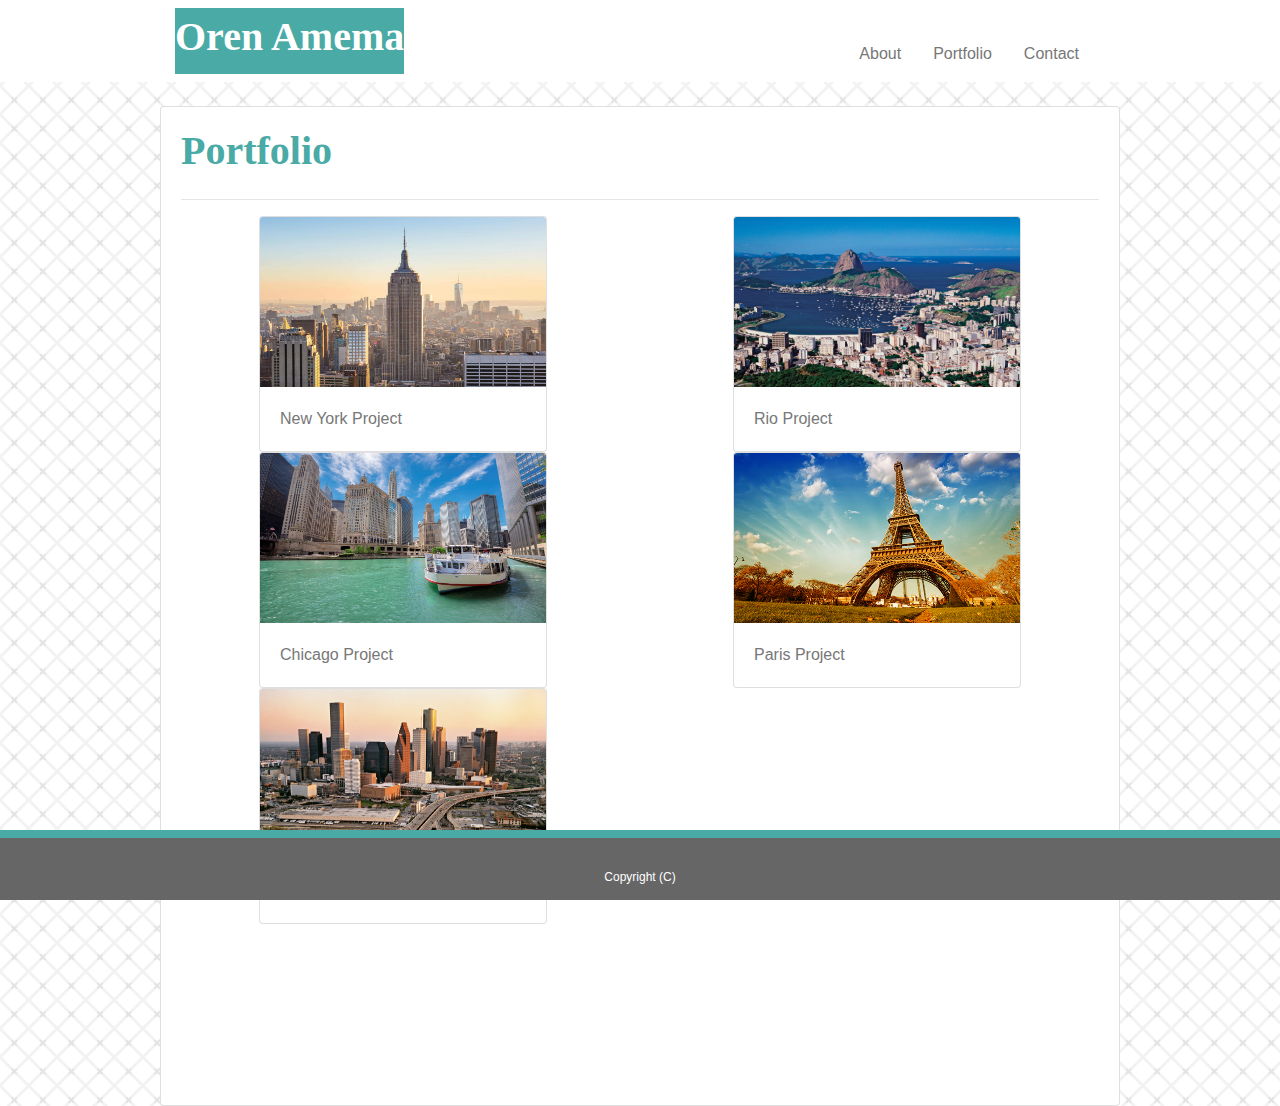
==== portfolio.html @ ffd8228e "editing page" ====
<!DOCTYPE html>
<html lang="en">
<head>
    <link rel="stylesheet" href="https://stackpath.bootstrapcdn.com/bootstrap/4.3.1/css/bootstrap.min.css" integrity="sha384-ggOyR0iXCbMQv3Xipma34MD+dH/1fQ784/j6cY/iJTQUOhcWr7x9JvoRxT2MZw1T" crossorigin="anonymous">
    <script src="https://code.jquery.com/jquery-3.3.1.slim.min.js" integrity="sha384-q8i/X+965DzO0rT7abK41JStQIAqVgRVzpbzo5smXKp4YfRvH+8abtTE1Pi6jizo" crossorigin="anonymous"></script>
    <script src="https://cdnjs.cloudflare.com/ajax/libs/popper.js/1.14.7/umd/popper.min.js" integrity="sha384-UO2eT0CpHqdSJQ6hJty5KVphtPhzWj9WO1clHTMGa3JDZwrnQq4sF86dIHNDz0W1" crossorigin="anonymous"></script>
    <script src="https://stackpath.bootstrapcdn.com/bootstrap/4.3.1/js/bootstrap.min.js" integrity="sha384-JjSmVgyd0p3pXB1rRibZUAYoIIy6OrQ6VrjIEaFf/nJGzIxFDsf4x0xIM+B07jRM" crossorigin="anonymous"></script>
    <link rel="stylesheet" href="assets/css/style.css"> 

    <meta charset="UTF-8">
   
</head>

<body>

        <header>
          <!-- As a heading -->
          <nav class="navbar navbar-default bg-white">
              <div class="container" id="top-container">
                <a class="navbar-brand" href="#"><h1>Oren Amema</h1></a>
                <!-- <button class="navbar-toggler" type="button" data-toggle="collapse" data-target="#navbarNavAltMarkup" aria-controls="navbarNavAltMarkup" aria-expanded="false" aria-label="Toggle navigation">
                    <span class="navbar-toggler-icon"></span>
                </button> -->
                <div class="btn-group justify-content-end" role="group" aria-label="First group">
                    <a class="nav-item nav-link active" href="index.html">About</a>
                    <a class="nav-item nav-link" href="#">Portfolio <span class="sr-only">(current)</span></a>
                    <a class="nav-item nav-link" href="contact.html">Contact</a>                    
                </div>
            </div>
            </nav>
        </header>

    <div class="container">
        <br/>
        <div class="row"></div>
        <div id="portfolioCard" class="card" >
            <div class="card-body">
                <!-- Content here -->

                <div class="row">
                    <div class="col-sm-12">
                        <h1  id="theAbout">Portfolio</h1>
                    </div>
                </div>
                <hr>
                
                <!-- The cards start here  -->
                <div class="row">
                    <div class="col-sm-6">
                        <div id="nycCard" class="card" style="width: 18rem;">
                                <img src="assets/images/newyork.jpg" class="card-img-top" alt="...">
                                <div class="card-body">
                                <p class="card-text">New York Project</p>
                                </div>
                        </div>
                    </div>
                    <div class="col-sm-6 ">
                        <div id="rioCard" class="card" style="width: 18rem;">
                                <img src="assets/images/rio.jpg" class="card-img-top" alt="...">
                                <div class="card-body">
                                <p class="card-text">Rio Project</p>
                                </div>
                        </div>  
                    </div>
                </div>   
                <div class="row">
                        <div class="col-sm-6">
                            <div id="chiCard" class="card" style="width: 18rem;">
                                <img src="assets/images/chicago.jpg" class="card-img-top" alt="...">
                                <div class="card-body">
                                    <p class="card-text">Chicago Project</p>
                                </div>
                            </div>
                        </div>
                        <div class="col-sm-6">
                            <div id="parCard" class="card" style="width: 18rem;">
                                <img src="assets/images/eiffel.jpg" class="card-img-top" alt="...">
                                <div class="card-body">
                                    <p class="card-text">Paris Project</p>
                                </div>
                            </div>  
                        </div>
                </div>                       
                <div class="row">
                    <div class="col-sm-6">
                        <div id="houCard" class="card" style="width: 18rem;">
                                <img src="assets/images/houston.jpg" class="card-img-top" alt="...">
                                <div class="card-body">
                                    <p class="card-text">Houston Project</p>
                                </div>
                        </div>
                    </div>
                    <div class="col-sm-6"> 
                    </div>  
                </div>


        </div>   

                                                                              

                                      
            </div>
        </div>





    </div>
    <div id="bottomSection">
        <div id="bottomDiv">
            <div id="copyR"> Copyright (C) </div> 
        </div>
    </div>

</body>
</html>
---- assets/css/style.css ----
#bottomDiv{
    position: fixed;
    bottom: 0;
    width: 100%;
    left: 0;    
    height: 70px;
    border-top: 8px solid #4aaaa5;
    background-color:#666666;
      
  }
  
  #copyR {
    text-align: center; 
    bottom: 0;
    font-size: 12px;
    font-family: 'Arial', 'Helvetica Neue', Helvetica, sans-serif;
    color: #ffffff;
    margin-top: 30px;
  }
  
  .navbar-brand{
    background-color:#4aaaa5;
  }
  
  h1 {
    font-family: 'Georgia', Times, 'Times New Roman', serif;
    color: #ffffff;
    font-weight: bold;
  }
  
  #theAbout {
    color: #4aaaa5;
  }
  
  body  {
    background-image: url("../images/checkerboard-cross.png");
  }
  
  #top-container {
    /* width: 960px; */
    margin-left: auto;
    margin-right: auto;
    /* height: 70px; */
    background-color: #ffffff;
  }
  
  .btn-group{
    margin-right: 10px;
    /* float: right; */
  }
  
  hr {
    width:"90%" 
  }
  
  img {
    height: 170px;
    width: 170px;
  }
  
  .nav-item{
    margin-top: 25px;
    font-family: 'Arial', 'Helvetica Neue', Helvetica, sans-serif;
    color: #777777;
  }
  
  p, label{
    /* font-size: 24px; */
    font-family: 'Arial', 'Helvetica Neue', Helvetica, sans-serif;
    color: #777777;
  }
  
  .btn {
    background-color: #4aaaa5; /* Green */
    border: none;
    color: white;
    padding: 7px 15px;
    text-align: center;
    text-decoration: none;
    display: inline-block;
    font-size: 14px;
    font-family: 'Arial', 'Helvetica Neue', Helvetica, sans-serif;
  }
  
  #inputMessage{
    height: 150px;
  }
  
  .card{
    /* width: 960px; */
    margin-left: auto;
    margin-right: auto;  
    /* height: 700px; */
  }
  
  #orenPic {
    width: 200px;
    height: 200px;
    padding: 10px;
  }
  
  nycCard, parCard, rioCard, houCard, chiCard {
    width: 80%;
    height: 80%;
  }
  
  
  /* media query here */
  @media screen and (max-width:768px) {
    .card{
      width: 450px;
      height: 700px;
    }
    #top-container {
      width: 450px;
    }
   
    .navbar-brand{
      width: 100%;
      text-align: center; 
    }
  
    .btn-group{
      margin: auto;
      float: center;
    }
  
  }
  @media screen and (min-width:768px) {
  
    .btn-group{
      /* margin-right: 10px; */
      float: right;
    }
    
  
  }
  
  @media screen and (min-width:980px) {
    #top-container {
      width: 960px;
    }
    .card{
      width: 960px;
    }
  
  }
  
  @media screen and (min-height:500px) {
  
    #portfolioCard{
      height: 1000px;
    }
  
  }
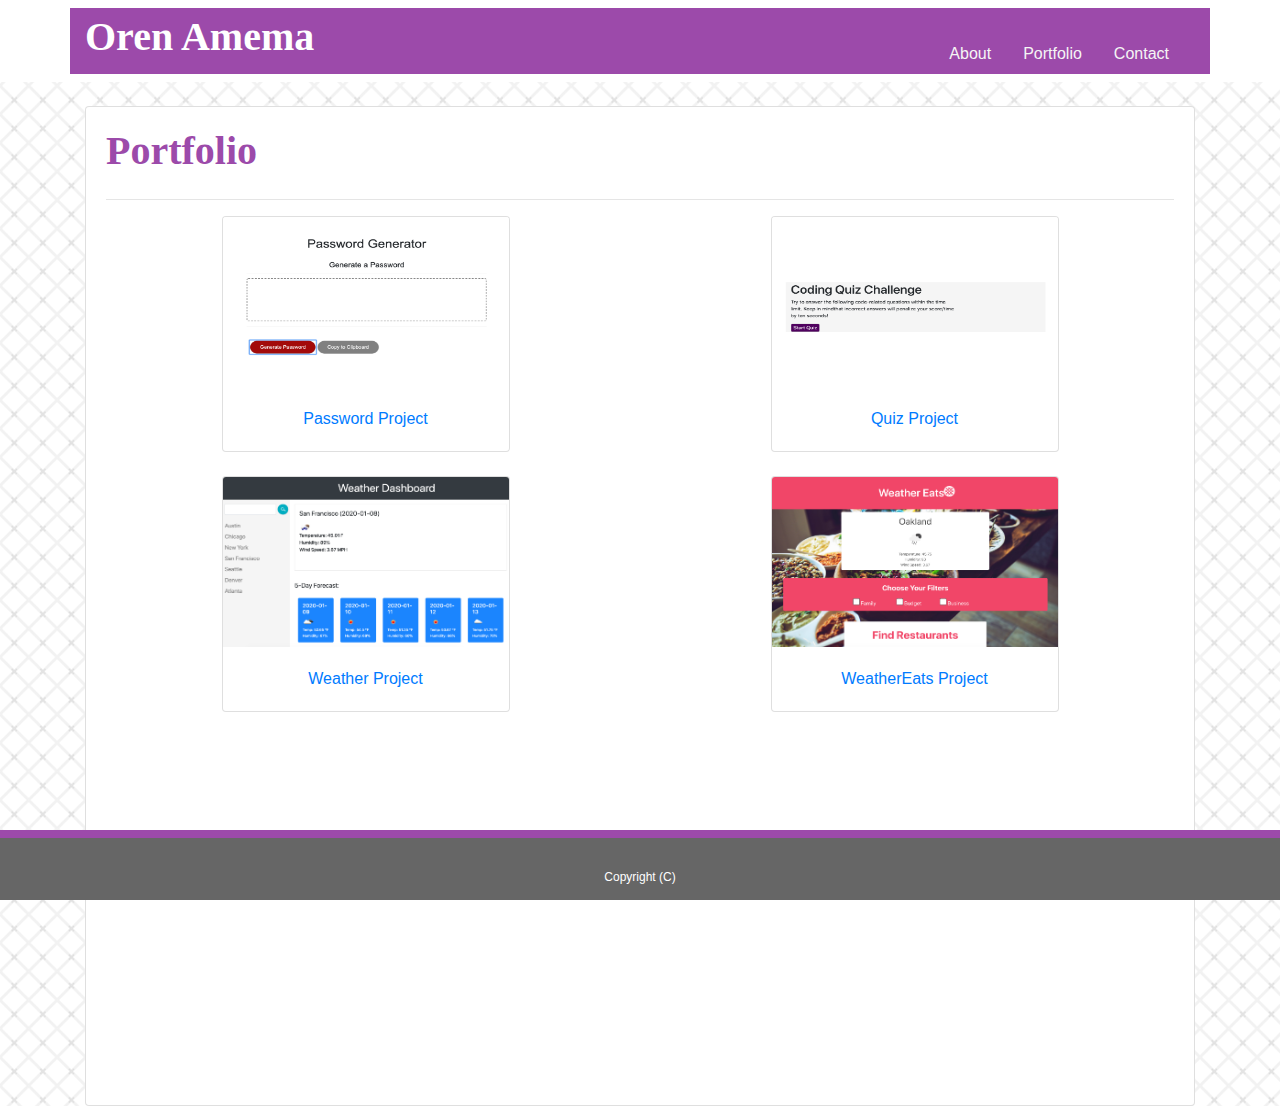
==== commit b2259e35: "editing page" ====
--- a/portfolio.html
+++ b/portfolio.html
@@ -48,40 +48,41 @@
                 <div class="row">
                     <div class="col-sm-6">
                         <div id="nycCard" class="card" style="width: 18rem;">
-                                <img src="assets/images/newyork.jpg" class="card-img-top" alt="...">
+                                <img src="assets/images/password.jpg" class="card-img-top" alt="...">
                                 <div class="card-body">
-                                <p class="card-text">New York Project</p>
+                                <p class="card-text"> <a href="https://orenamema.github.io/Mythirdhomework/"> Password Project </a> </p>
                                 </div>
                         </div>
                     </div>
                     <div class="col-sm-6 ">
                         <div id="rioCard" class="card" style="width: 18rem;">
-                                <img src="assets/images/rio.jpg" class="card-img-top" alt="...">
+                                <img src="assets/images/quiz.jpg" class="card-img-top" alt="...">
                                 <div class="card-body">
-                                <p class="card-text">Rio Project</p>
+                                <p class="card-text"><a href="https://orenamema.github.io/Quiz-Portfolio/"> Quiz Project </a></p>
                                 </div>
                         </div>  
                     </div>
-                </div>   
+                </div>  
+                <br> 
                 <div class="row">
                         <div class="col-sm-6">
                             <div id="chiCard" class="card" style="width: 18rem;">
-                                <img src="assets/images/chicago.jpg" class="card-img-top" alt="...">
+                                <img src="assets/images/weather.jpg" class="card-img-top" alt="...">
                                 <div class="card-body">
-                                    <p class="card-text">Chicago Project</p>
+                                    <p class="card-text"> <a href="https://orenamema.github.io/Weatherdashboard-Portfolio/"> Weather Project </a></p>
                                 </div>
                             </div>
                         </div>
                         <div class="col-sm-6">
                             <div id="parCard" class="card" style="width: 18rem;">
-                                <img src="assets/images/eiffel.jpg" class="card-img-top" alt="...">
+                                <img src="assets/images/weathereats.jpg" class="card-img-top" alt="...">
                                 <div class="card-body">
-                                    <p class="card-text">Paris Project</p>
+                                    <p class="card-text"> <a href="https://xrachhel.github.io/weatherEats/"> WeatherEats Project </a></p>
                                 </div>
                             </div>  
                         </div>
                 </div>                       
-                <div class="row">
+                <!-- <div class="row">
                     <div class="col-sm-6">
                         <div id="houCard" class="card" style="width: 18rem;">
                                 <img src="assets/images/houston.jpg" class="card-img-top" alt="...">
@@ -92,7 +93,7 @@
                     </div>
                     <div class="col-sm-6"> 
                     </div>  
-                </div>
+                </div> -->
 
 
         </div>   
--- a/assets/css/style.css
+++ b/assets/css/style.css
@@ -5,7 +5,7 @@
     width: 100%;
     left: 0;    
     height: 70px;
-    border-top: 8px solid #4aaaa5;
+    border-top: 8px solid #9c4aaa;
     background-color:#666666;
       
   }
@@ -20,7 +20,7 @@
   }
   
   .navbar-brand{
-    background-color:#4aaaa5;
+    background-color: #9c4aaa;
   }
   
   h1 {
@@ -30,7 +30,7 @@
   }
   
   #theAbout {
-    color: #4aaaa5;
+    color:  #9c4aaa;
   }
   
   body  {
@@ -42,7 +42,7 @@
     margin-left: auto;
     margin-right: auto;
     /* height: 70px; */
-    background-color: #ffffff;
+    background-color:  #9c4aaa;
   }
   
   .btn-group{
@@ -62,7 +62,7 @@
   .nav-item{
     margin-top: 25px;
     font-family: 'Arial', 'Helvetica Neue', Helvetica, sans-serif;
-    color: #777777;
+    color: whitesmoke;
   }
   
   p, label{
@@ -134,7 +134,13 @@
       float: right;
     }
     
+    .card-text{
+        color: #9c4aaa ;
+        text-align: center;
+        font-style: bold;
+    }
   
+    }
   }
   
   @media screen and (min-width:980px) {
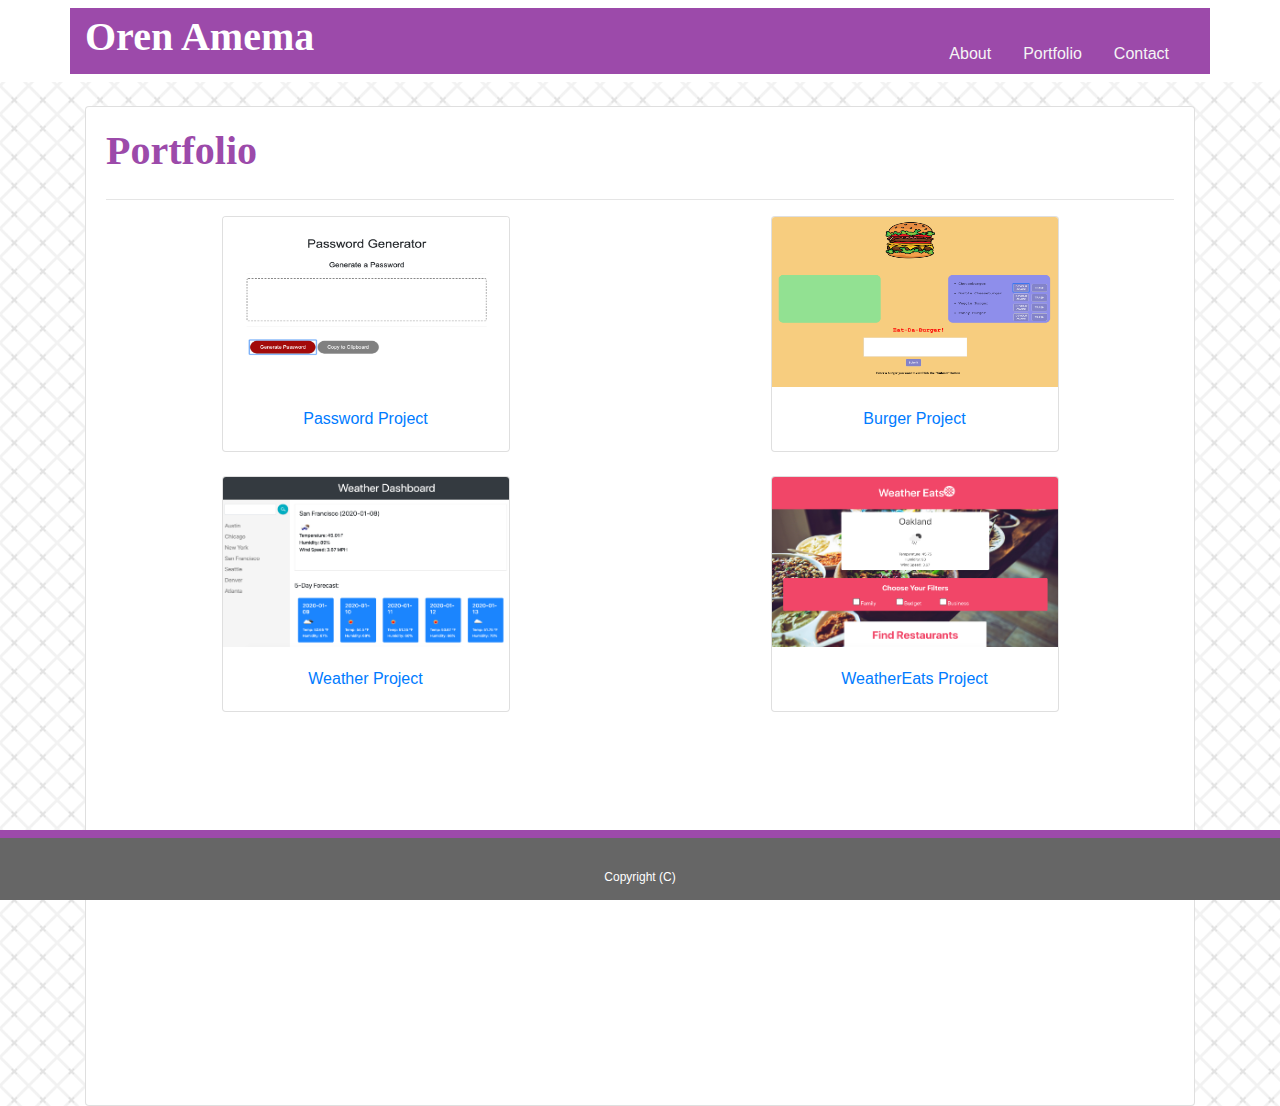
==== commit cf73d733: "adding new project to portfolio" ====
--- a/portfolio.html
+++ b/portfolio.html
@@ -56,9 +56,9 @@
                     </div>
                     <div class="col-sm-6 ">
                         <div id="rioCard" class="card" style="width: 18rem;">
-                                <img src="assets/images/quiz.jpg" class="card-img-top" alt="...">
+                                <img src="assets/images/burger.png" class="card-img-top" alt="...">
                                 <div class="card-body">
-                                <p class="card-text"><a href="https://orenamema.github.io/Quiz-Portfolio/"> Quiz Project </a></p>
+                                <p class="card-text"><a href="https://arcane-inlet-20074.herokuapp.com/"> Burger Project </a></p>
                                 </div>
                         </div>  
                     </div>
@@ -95,7 +95,16 @@
                     </div>  
                 </div> -->
 
-
+            <!-- </div>
+            <div class="col-sm-6 ">
+                <div id="rioCard" class="card" style="width: 18rem;">
+                        <img src="assets/images/quiz.jpg" class="card-img-top" alt="...">
+                        <div class="card-body">
+                        <p class="card-text"><a href="https://orenamema.github.io/Quiz-Portfolio/"> Quiz Project </a></p>
+                        </div>
+                </div>  
+            </div>
+        </div>  -->
         </div>   
 
                                                                               
--- a/assets/css/style.css
+++ b/assets/css/style.css
@@ -137,7 +137,7 @@
     .card-text{
         color: #9c4aaa ;
         text-align: center;
-        font-style: bold;
+        font
     }
   
     }
